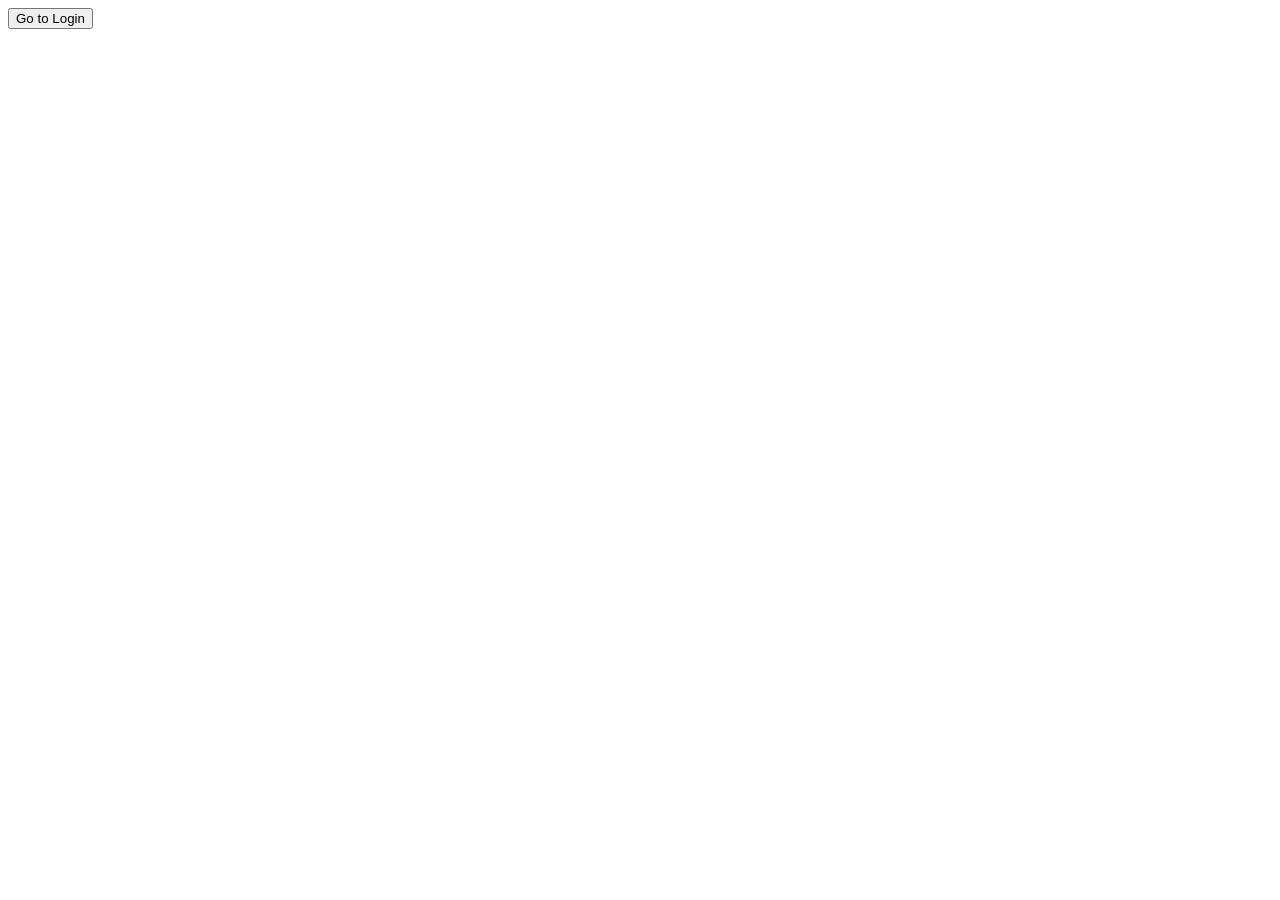
==== frontend/sistema-ventas-libros/index.html @ 0c4a8608 "create new proyect, only structure files" ====
<!DOCTYPE html>
<html lang="en">
<head>
    <meta charset="UTF-8">
    <meta name="viewport" content="width=device-width, initial-scale=1.0">
    <title>Index</title>
</head>
<body>
    <input type="button" value="Go to Login" onclick="location.href='src/pages/login.html'">
</body>
</html>
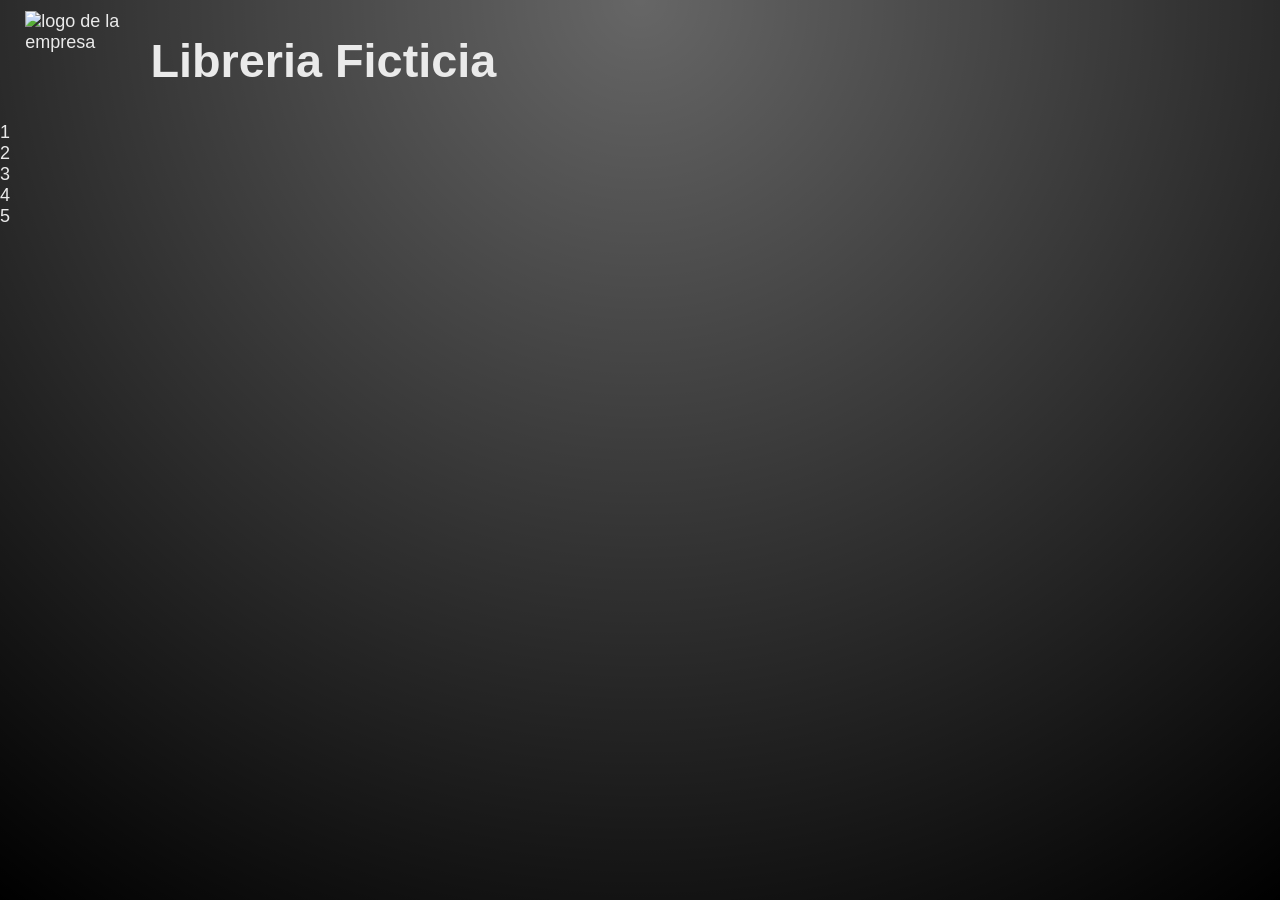
==== commit 1583d80e: "Change px to relative units of measurement in css  & add icon bootstrap" ====
--- a/frontend/sistema-ventas-libros/index.html
+++ b/frontend/sistema-ventas-libros/index.html
@@ -1,11 +1,41 @@
 <!DOCTYPE html>
 <html lang="en">
+
 <head>
     <meta charset="UTF-8">
     <meta name="viewport" content="width=device-width, initial-scale=1.0">
-    <title>Index</title>
+    <title>Inicio de Sesión</title>
+    <!-- icons bootstrap styles -->
+    <link rel="stylesheet" href="https://cdn.jsdelivr.net/npm/bootstrap-icons@1.13.1/font/bootstrap-icons.min.css">
+    <!-- personal styles -->
+    <link rel="stylesheet" href="src/css/media_queries.css">
+    <link rel="stylesheet" href="src/css/base.css">
+    <link rel="stylesheet" href="src/css/componentes.css">
+    <!-- index -->
+    <script src="src/js/index.js" defer></script>
 </head>
+
 <body>
-    <input type="button" value="Go to Login" onclick="location.href='src/pages/login.html'">
+    <header>
+        <div id="contenedor_presentacion_empresa">
+            <img id="logo_empresa" src="../../assets/icons/logo_empresa.png" alt="logo de la empresa">
+            <h1 id="nombre_empresa">Libreria Ficticia</h1>
+        </div>
+        <nav class="nav">
+            <ul class="nav__list">
+                <li class="nav__item">1</li>
+                <li class="nav__item">2</li>
+                <li class="nav__item">3</li>
+                <li class="nav__item">4</li>
+                <li class="nav__item">5</li>
+            </ul>
+        </nav>
+    </header>
+    <div class="main_container">
+        <main>
+
+        </main>
+    </div>
 </body>
+
 </html>
--- a/frontend/sistema-ventas-libros/src/css/media_queries.css
+++ b/frontend/sistema-ventas-libros/src/css/media_queries.css
@@ -0,0 +1,57 @@
+/* Reset */
+* {
+    box-sizing: border-box;
+    margin: 0;
+    padding: 0;
+}
+
+html {
+    font-size: 14px;
+    /* 📱 móvil base */
+}
+
+body {
+    min-height: 100vh;
+    font-family: sans-serif;
+    color: #eaeaea;
+    background: radial-gradient(circle at top,
+            rgba(0, 0, 0, 0.6),
+            rgba(0, 0, 0, 1));
+    height: 100vh;
+}
+
+/* 📦 Container base (móvil) */
+.main_container {
+    width: 100%;
+    padding: 0 1rem;
+}
+
+/* 📲 Tablet */
+@media (min-width: 768px) {
+    html {
+        font-size: 16px;
+    }
+
+    .main_container {
+        max-width: 720px;
+        margin: 0 auto;
+    }
+}
+
+/* 💻 Laptop */
+@media (min-width: 1024px) {
+    html {
+        font-size: 18px;
+    }
+
+    .main_container {
+        max-width: 960px;
+    }
+}
+
+/* 🖥️ Desktop grande (opcional) */
+@media (min-width: 1200px) {
+    .main_container {
+        max-width: 1140px;
+    }
+}
--- a/frontend/sistema-ventas-libros/src/css/base.css
+++ b/frontend/sistema-ventas-libros/src/css/base.css
@@ -0,0 +1,57 @@
+/* solo contenedores (divs) */
+
+header>#contenedor_presentacion_empresa {
+    display: flex;
+    align-items: center;
+    padding: 0.6rem 1.4rem;
+}
+
+
+#contenedor_presentacion_empresa>#logo_empresa {
+    width: clamp(100px, 6vw, 180px);
+    height: clamp(100px, 4vw, 180px);
+}
+
+#contenedor_presentacion_empresa>#nombre_empresa {
+    font-size: 2.6rem;
+    margin-left: 1.4rem;
+    font-weight: 900;
+    align-items: center;
+}
+
+#contenedor_opciones_cuenta>.opciones_cuenta {
+    font-size: 1rem;
+    margin: 0.4rem 0;
+    text-align: center;
+}
+
+
+#form_login>#contenedor_formas_logis {
+    display: flex;
+    justify-content: center;
+    margin: 0.8rem 0;
+}
+
+
+/* solo fuentes h, p */
+
+h2 {
+    text-align: center;
+    margin-top: 1.4rem;
+    font-size: 1.8rem;
+}
+
+.fuente_fondo_blanco {
+    color: #000000;
+}
+
+p,
+a {
+    text-align: left;
+    margin: 0.8rem 0;
+    font-size: 1rem;
+}
+
+label {
+    font-size: 0.9rem;
+}
--- a/frontend/sistema-ventas-libros/src/css/componentes.css
+++ b/frontend/sistema-ventas-libros/src/css/componentes.css
@@ -0,0 +1,71 @@
+/* -----> login.html */
+#form_login {
+    margin: auto;
+    padding: 1.8rem;
+    border: 1px solid #ccc;
+    border-radius: 10px;
+    background-color: #f9f9f9;
+    /* width: 330px; */
+    width: 40%;
+    box-shadow: 0px 4px 30px rgba(255, 255, 255, 0.5);
+}
+
+#form_login input {
+    width: 100%;
+    padding: 0.7rem 0.9rem;
+    border-radius: 0.5rem;
+    margin: 0.5rem 0;
+    border: 5px solid #4caf4f4b;
+}
+
+#form_login button[type="submit"] {
+    width: 100%;
+    padding: 0.8rem;
+    background-color: #4CAF50;
+    color: inherit;
+    border: none;
+    border-radius: 5px;
+    cursor: pointer;
+    font-size: 1rem;
+}
+
+button {
+    border: none;
+    background: none;
+    padding: 0;
+    cursor: pointer;
+}
+
+button>.login_icono_bootstrap {
+    font-size: 1.5rem;
+    height: auto;
+    margin: 0 5px;
+    color: #4CAF50;
+}
+
+/* ToDo: aprender que hace cada propiedad del password */
+.password_field {
+    position: relative;
+}
+
+.password_field input {
+    width: 100%;
+    padding-right: 2.8rem;
+    /* espacio para el icono */
+}
+
+.toggle_password {
+    position: absolute;
+    right: 0.8rem;
+    top: 50%;
+    transform: translateY(-50%);
+    border: none;
+    background: none;
+    cursor: pointer;
+}
+
+
+#login label {
+    display: block;
+    margin-top: 0.9rem;
+}
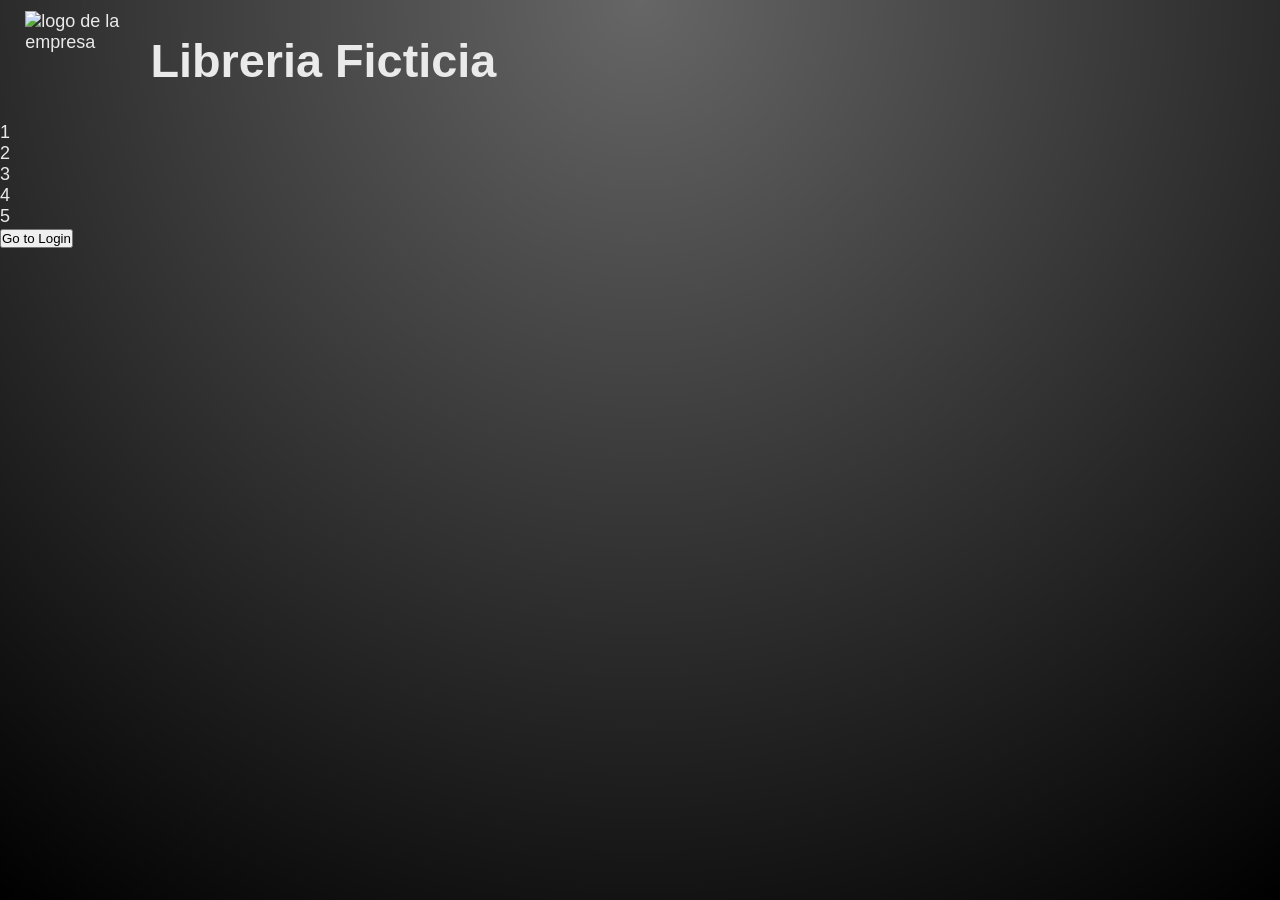
==== commit b19eaa1d: "stage" ====
--- a/frontend/sistema-ventas-libros/index.html
+++ b/frontend/sistema-ventas-libros/index.html
@@ -29,6 +29,7 @@
                 <li class="nav__item">4</li>
                 <li class="nav__item">5</li>
             </ul>
+            <input type="button" value="Go to Login" onclick="location.href='src/pages/login.html'">
         </nav>
     </header>
     <div class="main_container">
